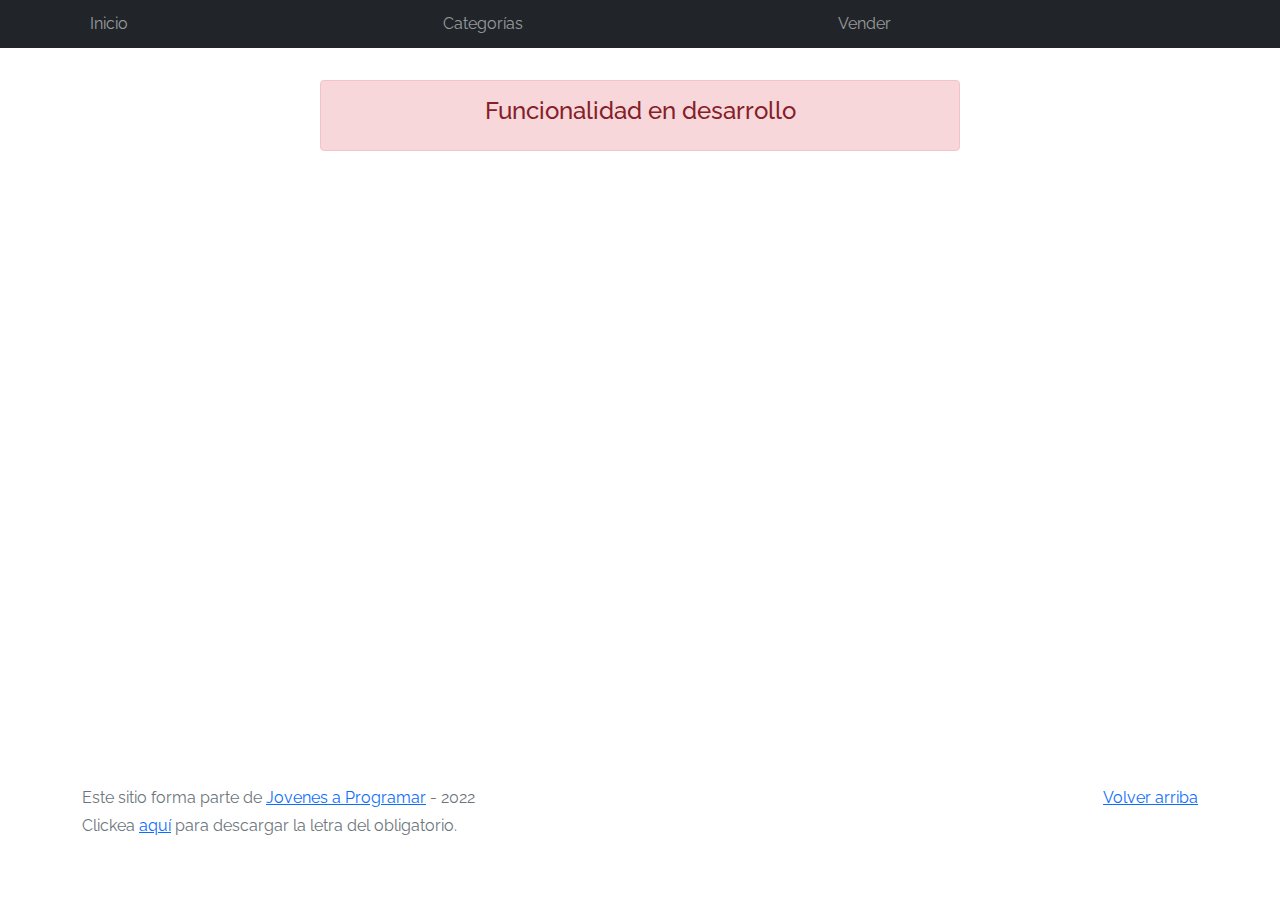
==== cart.html @ 8c90e933 "versión uno" ====
<!DOCTYPE html>
<html lang="es">

<head>
  <meta http-equiv="Content-Type" content="text/html; charset=UTF-8">
  <meta name="viewport" content="width=device-width, initial-scale=1, shrink-to-fit=no">
  <title>eMercado - Todo lo que busques está aquí</title>
  <link href="https://fonts.googleapis.com/css?family=Raleway:300,300i,400,400i,700,700i,900,900i" rel="stylesheet">
  <link href="css/bootstrap.min.css" rel="stylesheet">
  <link href="css/font-awesome.min.css" rel="stylesheet">
  <link href="css/styles.css" rel="stylesheet">
</head>

<body>
  <nav class="navbar navbar-expand-lg navbar-dark bg-dark p-1">
    <div class="container">
      <button class="navbar-toggler" type="button" data-bs-toggle="collapse" data-bs-target="#navbarNav"
        aria-controls="navbarNav" aria-expanded="false" aria-label="Toggle navigation">
        <span class="navbar-toggler-icon"></span>
      </button>
      <div class="collapse navbar-collapse" id="navbarNav">
        <ul class="navbar-nav w-100 justify-content-between">
          <li class="nav-item">
            <a class="nav-link" href="index.html">Inicio</a>
          </li>
          <li class="nav-item">
            <a class="nav-link" href="categories.html">Categorías</a>
          </li>
          <li class="nav-item">
            <a class="nav-link" href="sell.html">Vender</a>
          </li>
          <li class="nav-item">
          </li>
        </ul>
      </div>
    </div>
  </nav>
  <main>
    <div class="container">
      <div class="alert alert-danger text-center" role="alert">
        <h4 class="alert-heading">Funcionalidad en desarrollo</h4>
      </div>
    </div>
  </main>
  <footer class="text-muted">
    <div class="container">
      <p class="float-end">
        <a href="#">Volver arriba</a>
      </p>
      <p>Este sitio forma parte de <a href="https://jovenesaprogramar.edu.uy/" target="_blank">Jovenes a Programar</a> -
        2022</p>
      <p>Clickea <a target="_blank" href="Letra.pdf">aquí</a> para descargar la letra del obligatorio.</p>
    </div>
  </footer>
  <div id="spinner-wrapper">
    <div class="lds-ring">
      <div></div>
      <div></div>
      <div></div>
      <div></div>
    </div>
  </div>
  <script src="js/bootstrap.bundle.min.js"></script>
  <script src="js/init.js"></script>
  <script src="js/cart.js"></script>
</body>

</html>
---- css/styles.css ----
.jumbotron,
.card-body,
.container,
.site-header {
  font-family: 'Raleway', serif !important;
}

.jumbotron .display-4 {
  font-weight: bold;
}

nav a {
  text-decoration: none;
}

.bd-placeholder-img {
  font-size: 1.125rem;
  text-anchor: middle;
  -webkit-user-select: none;
  -moz-user-select: none;
  -ms-user-select: none;
  user-select: none;
}

@media (min-width: 768px) {
  .bd-placeholder-img-lg {
    font-size: 3.5rem;
  }
}

.jumbotron {
  height: 50vh;
  padding: 5em inherit;
  margin-bottom: 0;
  background-color: #53C0FB;
  background: url('../img/cover_back.png');
  background-size: cover;
  background-position: center;
  background-repeat: no-repeat;
  color: black;
  font-weight: bold;
}

@media (min-width: 768px) {
  .jumbotron {
    padding-top: 6rem;
    padding-bottom: 6rem;
  }
}

.jumbotron p:last-child {
  margin-bottom: 0;
}

.jumbotron-heading {
  font-weight: 300;
}

.jumbotron .container {
  max-width: 40rem;
  background-color: rgba(255, 255, 255, 0.5);
  border-radius: 10px;
  text-shadow: 1px 1px 2px grey;
}

.jumbotron .lead {
  font-size: 38px;
}

footer {
  padding-top: 3rem;
  padding-bottom: 3rem;
}

footer p {
  margin-bottom: .25rem;
}

.site-header a {
  color: white;
  transition: ease-in-out color .15s;
}

.site-header .dropdown-menu a {
  color: black;
}

.dropzone {
  border: 2px dashed #0087F7;
  border-radius: 5px;
  background: white;
}

.img-fit {
  max-height: 100%;
}

.alert {
  position: fixed;
  top: 80px;
  width: 50%;
  left: 50%;
  transform: translate(-50%, 0);
}

.lds-ring {
  display: inline-block;
  position: relative;
  width: 64px;
  height: 64px;
  top: 50%;
  left: 50%;
}

.cursor-active {
  cursor: pointer;
}

.left {
  float: left;
  padding: 4px;
  background-color: rgba(255, 255, 255, 0.5);
}

.lds-ring div {
  box-sizing: border-box;
  display: block;
  position: absolute;
  width: 51px;
  height: 51px;
  margin: 6px;
  border: 6px solid #fff;
  border-radius: 50%;
  animation: lds-ring 1.2s cubic-bezier(0.5, 0, 0.5, 1) infinite;
  border-color: #fff transparent transparent transparent;
}

.lds-ring div:nth-child(1) {
  animation-delay: -0.45s;
}

.lds-ring div:nth-child(2) {
  animation-delay: -0.3s;
}

.lds-ring div:nth-child(3) {
  animation-delay: -0.15s;
}

@keyframes lds-ring {
  0% {
    transform: rotate(0deg);
  }

  100% {
    transform: rotate(360deg);
  }
}

.signin {
  width: 100%;
  max-width: 330px;
  padding: 15px;
  margin: auto;
}

#spinner-wrapper {
  position: fixed;
  background-color: rgba(0, 0, 0, 0.5);
  width: 100%;
  height: 100%;
  top: 0;
  left: 0;
  z-index: 1021;
  display: none;
}

main {
  min-height: calc(100vh - 210px);
}

a.custom-card,
a.custom-card:hover {
  color: inherit;
  text-decoration: inherit;
}

.checked {
  color: orange;
}
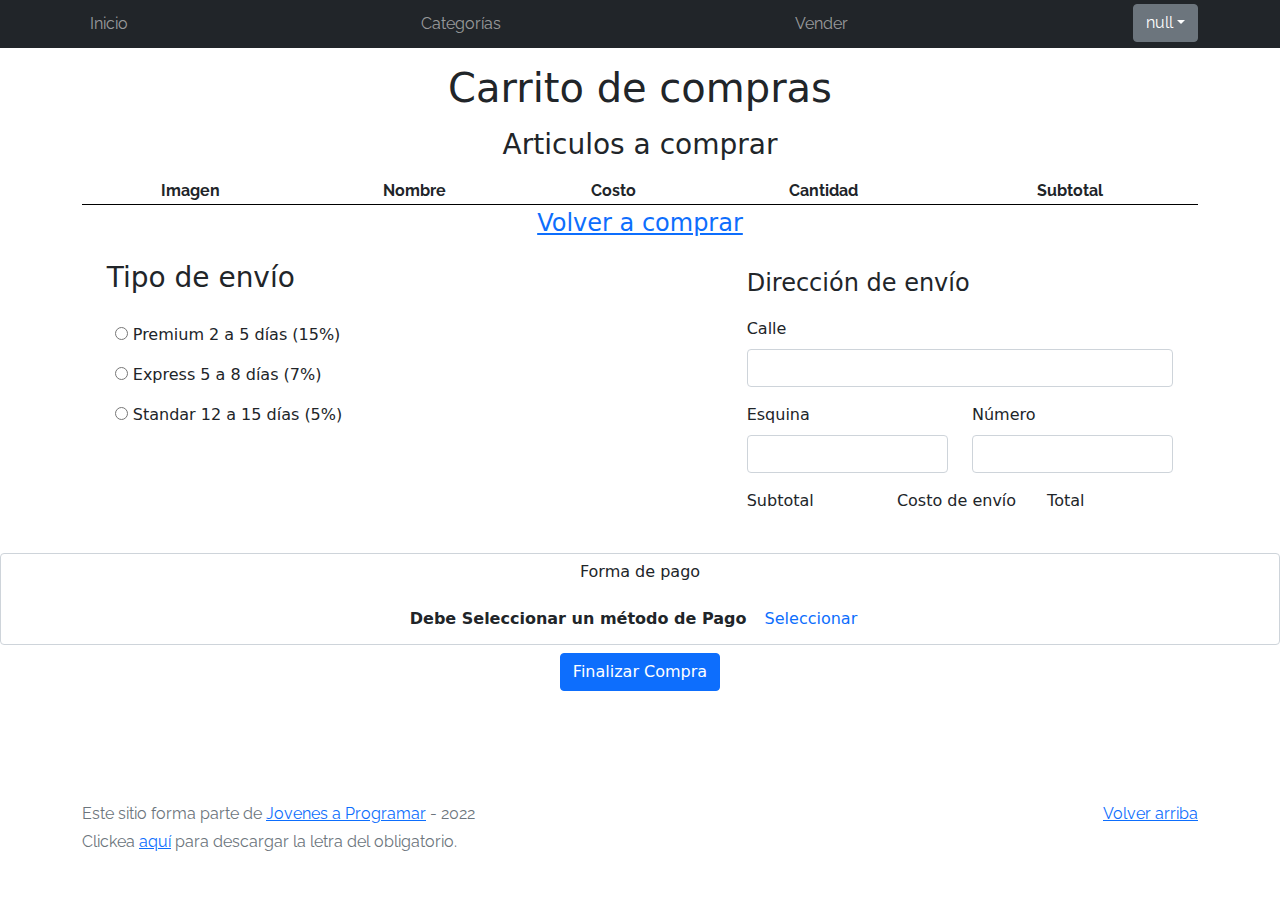
==== commit ba9cffb3: "ProductInfo en desarrollo" ====
--- a/cart.html
+++ b/cart.html
@@ -12,6 +12,9 @@
 </head>
 
 <body>
+  <div class="alert alert-success hide" role="alert" id="alertaCompra">
+    Ha comprado correctamente
+  </div>
   <nav class="navbar navbar-expand-lg navbar-dark bg-dark p-1">
     <div class="container">
       <button class="navbar-toggler" type="button" data-bs-toggle="collapse" data-bs-target="#navbarNav"
@@ -36,11 +39,165 @@
     </div>
   </nav>
   <main>
-    <div class="container">
-      <div class="alert alert-danger text-center" role="alert">
-        <h4 class="alert-heading">Funcionalidad en desarrollo</h4>
-      </div>
-    </div>
+    <div>
+      <h1 class="text-center m-3">Carrito de compras</h1>
+      <div id="todo">
+      <h3 class="text-center m-3">Articulos a comprar</h3>
+      <div class="container" id="carro">
+      <div class="d-flex justify-content-between">
+        <table class="w-100 text-center" id="lista-carrito">
+      <thead>
+        <tr>
+          <th>Imagen</th>
+          <th>Nombre</th>
+          <th>Costo</th>
+          <th>Cantidad</th>
+          <th>Subtotal</th>
+          <th></th>
+        </tr>
+     </thead>
+    
+     <tbody>
+
+    </tbody>
+    </table>
+  </div>
+  </div>
+</div>
+<div class="text-center fs-4">
+  <a href="categories.html" >Volver a comprar</a>
+</div>
+
+    
+ 
+<div class="d-flex flex-row justify-content-evenly">
+  <div class="col-5">
+    
+  <p class="fs-3 mt-3">Tipo de envío</p>
+      <div class="mt-3">
+          <div class="p-2 ">
+            <input type="radio" name="envios" id="premium" onclick="calcularEnvios(`1.15`, `0.15 `), validarEnvios()" >
+            <label for="premium"> Premium 2 a 5 días (15%)</label>
+          </div>
+          <div class="p-2">
+            <input type="radio" name="envios"  id="express" onclick="calcularEnvios(`1.07`, `0.07`), validarEnvios()">
+            <label for="express"> Express 5 a 8 días (7%)</label>
+          </div>
+          <div class="p-2">
+            <input type="radio" name="envios"  id="standar" onclick="calcularEnvios(`1.05`, `0.05`), validarEnvios()">
+            <label for="standar"> Standar 12 a 15 días (5%)</label>
+            <div class="invalid-feedback " id="envioMsj">
+              <p>Debe seleccionar un tipo de envio</p>
+            </div>
+          </div>
+      </div>
+  </div>
+      
+  <div class="col-4">
+      <p class="fs-4 mt-4">Dirección de envío</p> 
+      <div class="row" id="direccion">
+        
+          
+          <div class="mb-3 ">
+              <label for="calle" class="form-label">Calle</label>
+              <input type="text" oninput="validarDireccion()" class="form-control" id="calle">
+          </div>
+          <div class="mb-3 col-6">
+              <label for="esquina" class="form-label">Esquina</label>
+              <input type="text" oninput="validarDireccion()" class="form-control" id="esquina">
+          </div>
+          <div class="mb-3 col-6">
+              <label for="numero" class="form-label">Número</label>
+              <input type="number" oninput="validarDireccion()" class="form-control" id="numero">
+          </div>
+        </div>
+          <div class="row">
+            <div  class="col-4 " id="subTotal">
+              <p>Subtotal</p>
+              <b id="subtotalPrecio"></b>
+
+            </div>
+            <div class="col-4 " id="envio">
+            <p>Costo de envío</p>
+            <b id="totalEnvio"></b>
+            
+            </div>
+            <div  class="col-4 " id="total" >
+            <p>Total</p>
+            <b id="totalPrecio"></b>
+          </div>
+        </div>
+          
+      </div>
+      
+  </div>
+ 
+</div>
+<br>
+<div  id="formaDePago" class="form-control text-center" >
+  <p>Forma de pago</p>
+  <b id="metodoDePago">Debe Seleccionar un método de Pago</b>
+  <a type="button" class="btn text-primary" data-bs-toggle="modal" data-bs-target="#modalGrl">
+    Seleccionar
+  </a>
+  
+  <div class="modal fade" id="modalGrl" tabindex="-1" aria-labelledby="modalGrlLabel" aria-hidden="true">
+      <div class="modal-dialog">
+          <div class="modal-content">
+              <div class="modal-body">
+        
+        <div> 
+        
+        <input class="form-check-input" type="radio" name="tipo"  id="tarjeta" onclick="validarModal()">
+        <label class="form-check-label" for="tarjeta">Tarjeta de crédito</label>
+            
+        <hr>
+            
+        <label class="form-check-label" for="numTarjeta">Número de tarjeta</label>
+        <input type="number" class="form-control tarjetainp" id="numTarjeta" disabled placeholder="---- ---- ---- ----"  max="16" >
+            
+        <br>
+            
+        <label class="form-check-label" for="codigoTarjeta">Codigo de seg.</label>
+        <input type="text" id="codigoTarjeta"  class="form-control tarjetainp" disabled maxlength="3" placeholder="---">
+        
+        <br>
+            
+        <label class="form-check-label" for="vencimientoTarjeta">Vencimiento (MM/AA)</label>
+        <input type="date" min="2022-11-01" id="vencimientoTarjeta" disabled class="form-control tarjetainp">
+      </div>    
+        <br>
+        <br>
+            
+        <div id="segundoMetodo">
+        <input class="form-check-input" name="tipo" type="radio" id="transferencia" onclick="validarModal()">
+        <label class="form-check-label" for="transferencia">Transferencia bancaria</label>
+        
+        <hr>
+        
+        <label class="form-check-label"  for="numCuenta" >Número de cuenta</label>
+        <input type="number"  id="numCuenta" class="form-control transInp" disabled>
+      </div>
+      
+    </div>
+      <div class="modal-footer">
+          
+      <button type="button" class="btn btn-primary" id="guardar" disabled onclick="validarTarjeta(),
+      validarTransferencia()">GuardarCambios</button>
+      <button type="button" class="btn btn-primary" data-bs-dismiss="modal">Cerrar</button>
+    </div>
+          
+      </div>
+      
+    </div>
+  </div>
+</div>
+    
+<div class="d-flex justify-content-center mt-2">
+  <button type="button" class="btn btn-primary btn" id="finalizar" onclick="validar()"> Finalizar Compra</button>
+</div>
+    
+    
   </main>
   <footer class="text-muted">
     <div class="container">
@@ -65,4 +222,6 @@
   <script src="js/cart.js"></script>
 </body>
 
-</html>+</html>
+
+
--- a/css/styles.css
+++ b/css/styles.css
@@ -187,4 +187,48 @@
 
 .checked {
   color: orange;
+}
+.hide {
+  display: none;
+}
+
+.form{
+  display: flex;
+  flex-direction: column;
+  text-align: center;
+}
+.input{
+  margin: auto;
+  width: 300px;
+}
+.img{
+  width: 400px;
+  display: flex;
+  margin: auto;
+  margin-bottom: 50px;
+}
+.bot{
+  width: 80px;
+  margin: auto;
+  padding: 10px;
+  color: #fff;
+  background-color: #0087F7;
+}
+#mt{
+  margin-top: -100px;
+}
+
+.filtro{
+  display: none;
+}
+tr {
+  border-bottom: black 1px solid;
+}
+.borrar {
+  background-color: red;
+  border-radius: 50%;
+  padding: 5px 10px;
+  text-decoration: none;
+  color: white;
+  font-weight: bold;
 }